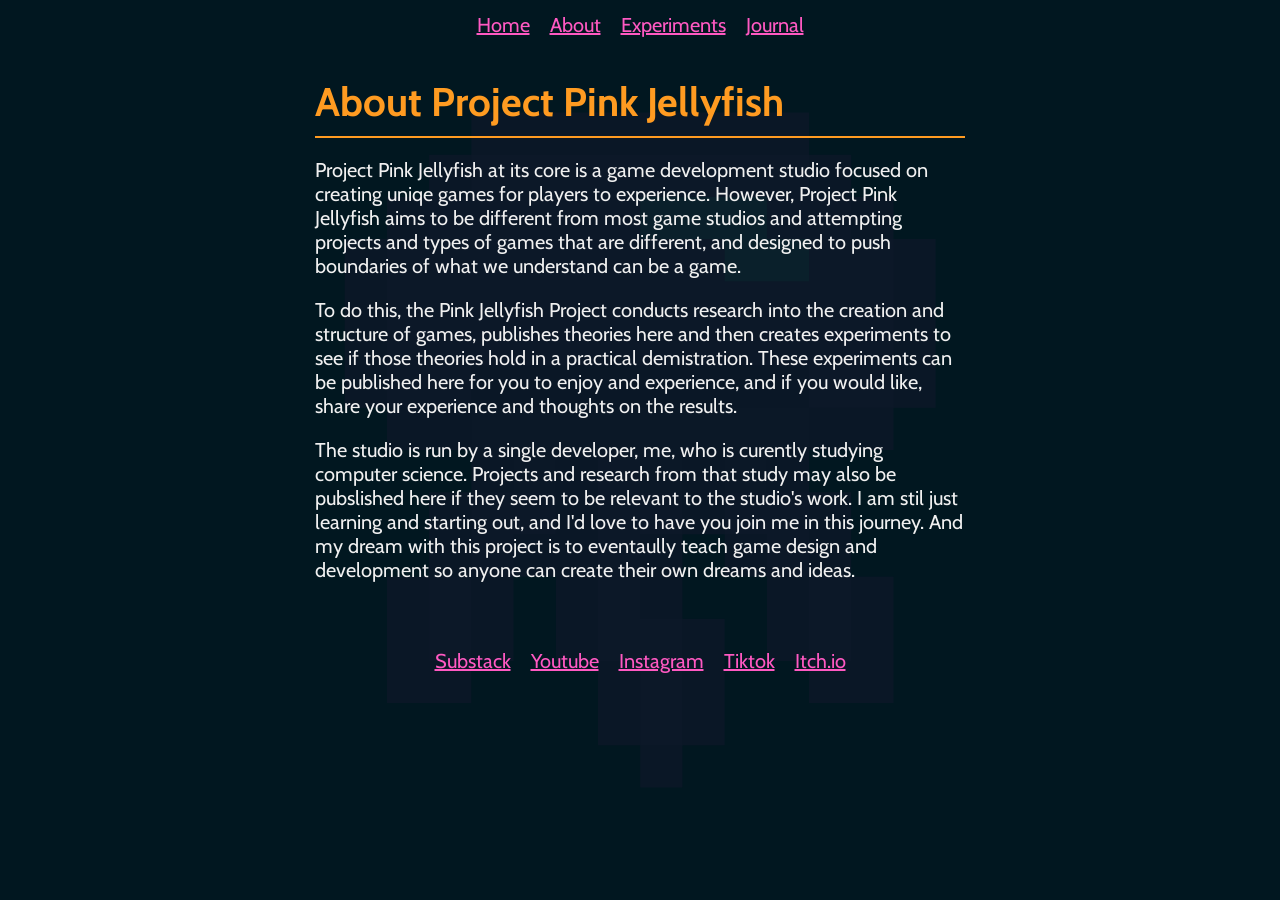
==== pages/about.html @ 8dee0d5a "Base Website" ====
<!DOCTYPE html>
<html>
    <head>
        <meta charset="utf-8">
        <title>Project Home</title>
        <link rel="stylesheet" href="../style.css">

        <link rel="preconnect" href="https://fonts.googleapis.com">
        <link rel="preconnect" href="https://fonts.gstatic.com" crossorigin>
        <!-- <link href="https://fonts.googleapis.com/css2?family=Special+Elite&display=swap" rel="stylesheet">
        <link href="https://fonts.googleapis.com/css2?family=Permanent+Marker&family=Special+Elite&display=swap" rel="stylesheet"> -->
        <link href="https://fonts.googleapis.com/css2?family=Cabin:ital,wght@0,400..700;1,400..700&family=Permanent+Marker&family=Special+Elite&display=swap" rel="stylesheet">
    </head>
    <body>
        <div class="main_content"></div>
            <div class="left_sidebar">
            </div>
            <div class="center_content">
                <div class="top_navigation">
                    <a href="../index.html" style="padding: 10px;">Home</a>
                    <a href="about.html" style="padding: 10px;">About</a>
                    <a href="experiments.html" style="padding: 10px;">Experiments</a>
                    <a href="journal.html" style="padding: 10px;">Journal</a>
                </div>
                <h1>About Project Pink Jellyfish</h1>
                <hr>
                <p>
                    Project Pink Jellyfish at its core is a game development studio focused on creating uniqe games for players to experience.
                    However, Project Pink Jellyfish aims to be different from most game studios and attempting projects and types of games
                    that are different, and designed to push boundaries of what we understand can be a game.
                </p>
                <p>
                    To do this, the Pink Jellyfish Project conducts research into the creation and structure of games, publishes theories here and then
                    creates experiments to see if those theories hold in a practical demistration. These experiments can be published here
                    for you to enjoy and experience, and if you would like, share your experience and thoughts on the results.
                </p>
                <p>
                    The studio is run by a single developer, me, who is curently studying computer science. Projects and research from that study may also
                    be pubslished here if they seem to be relevant to the studio's work. I am stil just learning and starting out, and I'd love to have you
                    join me in this journey. And my dream with this project is to eventaully teach game design and development so anyone can create their own
                    dreams and ideas.
                </p>
                <div class="page_footer" style="height: 50px;">
                    <a href="https://substack.com/@dapinkjellyfish">Substack</a>
                    <a href="https://www.youtube.com/@dapinkjellyfish">Youtube</a>
                    <a href="https://www.instagram.com/dapinkjellyfish/">Instagram</a>
                    <a href="https://www.tiktok.com/@dapinkjellyfish">Tiktok</a>
                    <a href="https://pink-jellyfish.itch.io/">Itch.io</a>
                </div>
            </div>
            <div class="right_sidebar"></div>
        </div>
        <img src="../images/background-image-pink-jellyfish-opaque.png" style="height: 75%; width: auto; position: fixed; top: 50%; left: 50%; transform: translate(-50%, -50%); z-index: -1;">
    </body>
</html>
---- style.css ----
body {
    background-color: #011720;
    color: #f0f0f0;
    margin: 0;
    padding: 0;
    /* font-family: 'Special Elite', cursive; */
    font-family: 'Cabin', sans-serif;
    font-size: 20px;
}

h1, h2, h3, h4, h5, h6 {
    color: #ff9b21;
    padding-bottom: 0;
    margin-bottom: 0;
}

hr {
    border: 1px solid #ff9b21;
    margin-top: 10px;
    margin-bottom: 10px;
}

em {
    font-style: italic;
    /* font-family: 'Permanent Marker', cursive; */
    color: #ff59c2;
}

div.main_content {
    display: flex;
    direction: row;
}

div.center_content {
    max-width: 650px;
    min-width: 300px;
    margin-left: auto;
    margin-right: auto;
    height: 100vh;
    padding-left: 10px;
    padding-right: 10px;
}

div.left_sidebar {
    position: fixed;
    top: 0;
    left: 0;
    width: 15%;
    height: 100vh;
    padding: 5px
}

div.right_sidebar {
    position: fixed;
    top: 0;
    right: 0;
    width: 15%;
    height: 100vh;
    padding: 5px
}

div.align_center{
    display: flex;
    justify-content: center;
    align-items: center;
    flex-direction: column;
}

div.top_navigation {
    height: 50px;
    display: flex;
    justify-content: center;
    align-items: center;
}

div.page_footer {
    padding-top: 34px;
    height: 50px;
    display: flex;
    justify-content: center;
    align-items: center;
    flex-wrap: wrap;
}

div.page_footer a {
    padding: 10px;
}

p.subtitle {
    margin-top: 0;
    padding-top: 0;
    color: #949494;
}

a:link {
    color: #ff59c2;
}

a:visited {
    color: #a8198e;
}

a:hover {
    color: #fb05a1;
}
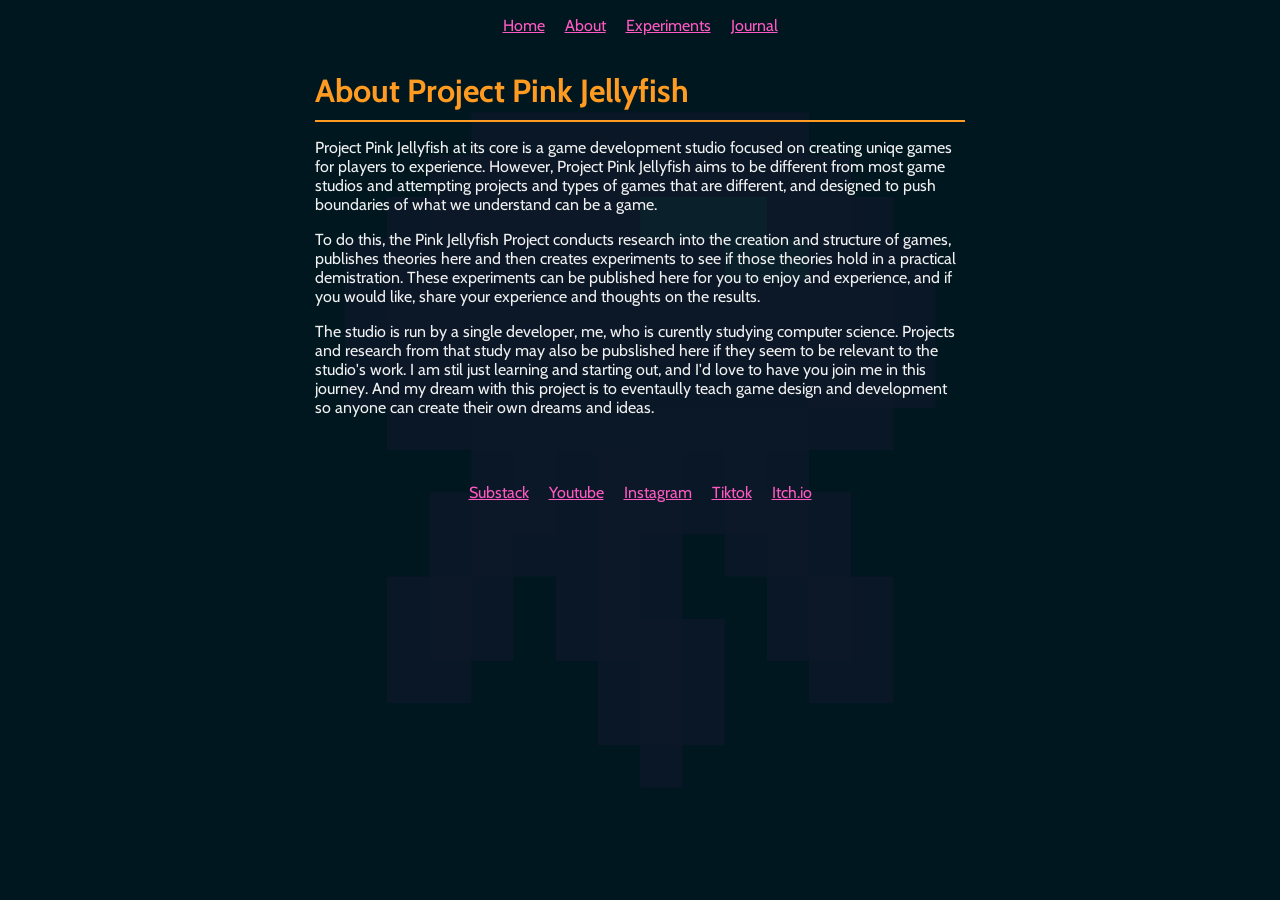
==== commit 51fc96e4: "Mobile Fix" ====
--- a/pages/about.html
+++ b/pages/about.html
@@ -2,6 +2,7 @@
 <html>
     <head>
         <meta charset="utf-8">
+        <meta name="viewport" content="width=device-width, initial-scale=1">
         <title>Project Home</title>
         <link rel="stylesheet" href="../style.css">
 
--- a/style.css
+++ b/style.css
@@ -5,7 +5,6 @@
     padding: 0;
     /* font-family: 'Special Elite', cursive; */
     font-family: 'Cabin', sans-serif;
-    font-size: 20px;
 }
 
 h1, h2, h3, h4, h5, h6 {
@@ -39,6 +38,15 @@
     height: 100vh;
     padding-left: 10px;
     padding-right: 10px;
+}
+
+@media (max-width: 640px) {
+    div.left_sidebar {
+        display: none;
+    }
+    div.right_sidebar {
+        display: none;
+    }
 }
 
 div.left_sidebar {
